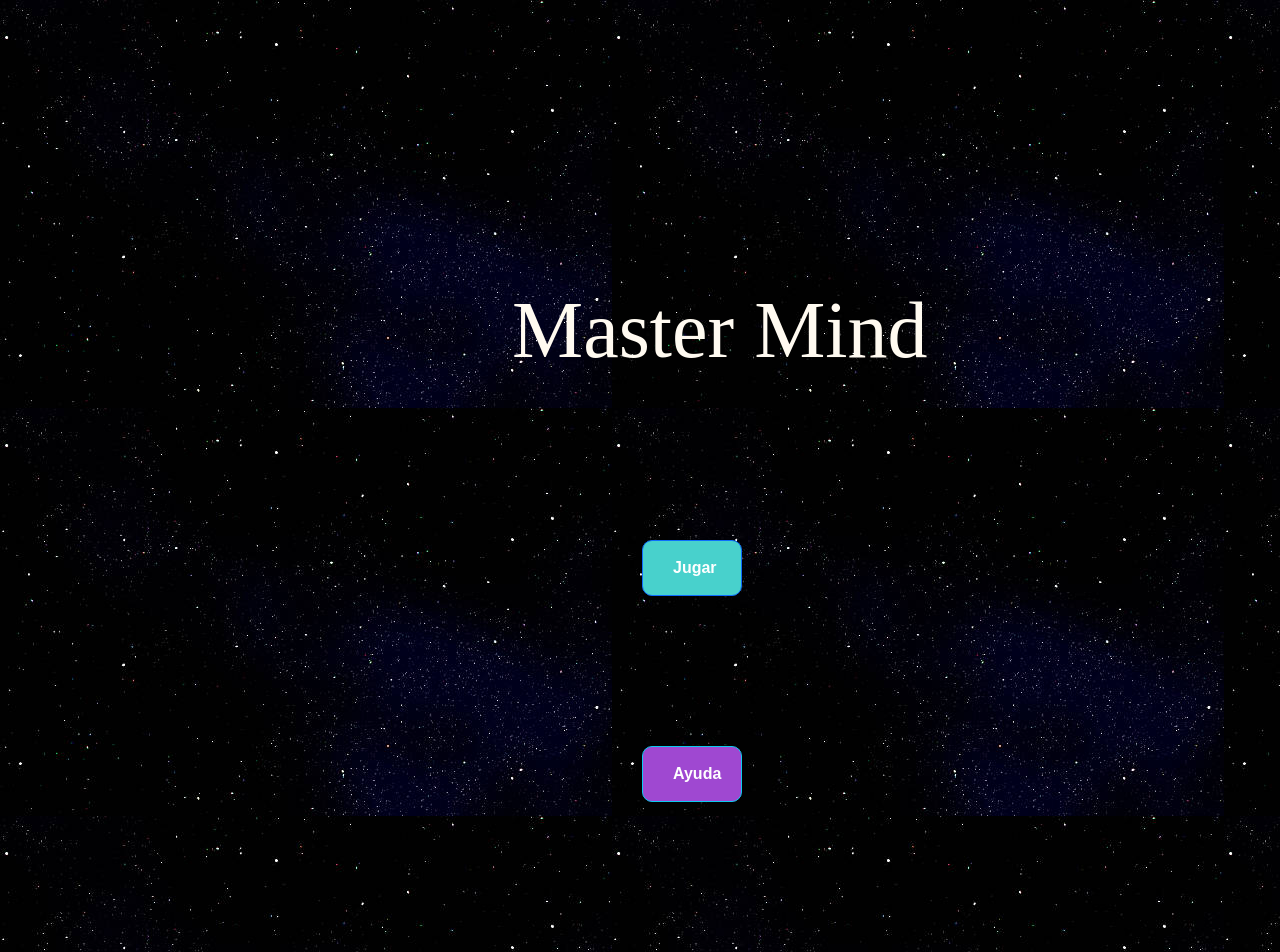
==== Home.html @ 44d8efa4 "se agrega el proyecto" ====
<!DOCTYPE html>
<html lang="es">
<head>
    <meta charset="UTF-8">
    <meta name="viewport" content="width=device-width, initial-scale=1.0">
    <title>MasterMind</title>
    <link href="https://cdn.jsdelivr.net/npm/bootstrap@5.0.2/dist/css/bootstrap.min.css" rel="stylesheet" integrity="sha384-EVSTQN3/azprG1Anm3QDgpJLIm9Nao0Yz1ztcQTwFspd3yD65VohhpuuCOmLASjC" crossorigin="anonymous">
    <link rel="stylesheet" href="./css/style.css">
</head>
<body>
    

        <div class="homeh1" h1>Master Mind</h1>
        <div class="button-container">
            <a href="Nickname.html" class="btn btn-primary">Jugar</a>
            <a href="Ayuda.html" class="btn btn-info">Ayuda</a>
            
        
        </div>
    </div>
    </div>
    <script src="https://cdn.jsdelivr.net/npm/bootstrap@5.0.2/dist/js/bootstrap.bundle.min.js" integrity="sha384-MrcW6ZMFYlzcLA8Nl+NtUVF0sA7MsXsP1UyJoMp4YLEuNSfAP+JcXn/tWtIaxVXM" crossorigin="anonymous"></script>
</body>
</html>
---- css/style.css ----
@font-face{
    font-family: 'Namecat';
    src:url(./fonts/namecat/Namecat.otf);
}
body {
    background: url("../images/fondo.jpg")
}
h2{
    font-family:'Courier New', Courier, monospace;
    color: white;
    
}
.homeh1{
    font-family: 'Namecat';
    color: floralwhite;
    font-size: 80px;
    position: absolute;
    text-align: center;
    left:40%;
    top:30%
}
.button-container {
    margin-top: 20px;
}

.btn-primary{
    display:block;
    width: 100px;
    font-family: Arial, Helvetica, sans-serif;
    font-weight: 700;
    border-radius: 10px;
    margin: 150px 130px;
    padding: 15px 30px;
    text-decoration: none;
    color: white;
    background-color: mediumturquoise;
    align-items: left;
}
.btn-primary:hover {
    background-color: transparent;
    border: 2px solid mediumturquoise;
    color: mediumturquoise;
}
.btn-info {
    display:block;
    width: 100px;
    font-family: Arial, Helvetica, sans-serif;
    font-weight: 700;
    border-radius: 10px;
    margin: 150px 130px;
    padding: 15px 30px;
    text-decoration: none;
    color: white;
    background-color: rgb(159, 72, 209);
}
.btn-info:hover {
    background-color: transparent;
    border: 2px solid rgb(159, 72, 209);
    color: rgb(159, 72, 209);
}

.containerHelp {
    max-width: 800px;
    margin: 50px auto;
    padding: 0 20px;
    font-family: Arial, sans-serif;
    color: white;
    margin: 0;
    padding: 0;
}

.board{
    background-color: goldenrod;
    height: 805px;
    width: 400px;
    border-radius: 3%;
    margin: 20px auto;
}

.row{
    display:flex;
    height: 100px;
    justify-content: space-evenly;
    padding: 3rem;
    
}
.cell{
    width: 20px;
    height: 15px;
    background-color: brown;
}
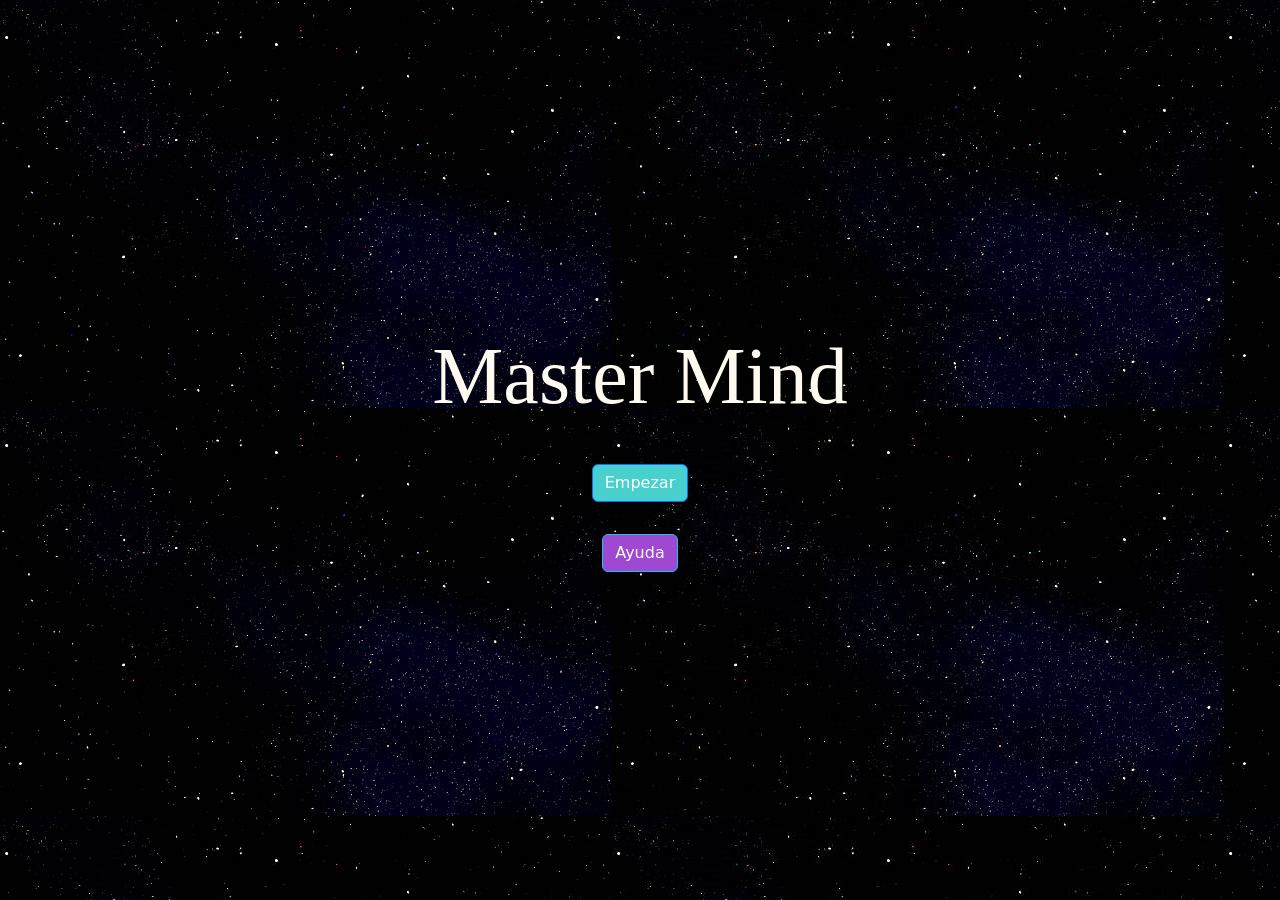
==== commit 848ce5a3: "finalizado de proyecto" ====
--- a/Home.html
+++ b/Home.html
@@ -1,24 +1,34 @@
 <!DOCTYPE html>
 <html lang="es">
+
 <head>
     <meta charset="UTF-8">
     <meta name="viewport" content="width=device-width, initial-scale=1.0">
     <title>MasterMind</title>
-    <link href="https://cdn.jsdelivr.net/npm/bootstrap@5.0.2/dist/css/bootstrap.min.css" rel="stylesheet" integrity="sha384-EVSTQN3/azprG1Anm3QDgpJLIm9Nao0Yz1ztcQTwFspd3yD65VohhpuuCOmLASjC" crossorigin="anonymous">
+    <link href="https://cdn.jsdelivr.net/npm/bootstrap@5.0.2/dist/css/bootstrap.min.css" rel="stylesheet"
+        integrity="sha384-EVSTQN3/azprG1Anm3QDgpJLIm9Nao0Yz1ztcQTwFspd3yD65VohhpuuCOmLASjC" crossorigin="anonymous">
     <link rel="stylesheet" href="./css/style.css">
 </head>
+
 <body>
-    
 
-        <div class="homeh1" h1>Master Mind</h1>
-        <div class="button-container">
-            <a href="Nickname.html" class="btn btn-primary">Jugar</a>
-            <a href="Ayuda.html" class="btn btn-info">Ayuda</a>
-            
-        
+
+    <div class="homeh1">
+        <div class="container">
+            <h1>Master Mind</h1>
+            <div>
+                <a href="Nickname.html" type="button" class="btn btn-primary">Empezar</a>
+            </div>
+            <div>
+                <a href="Ayuda.html" type="button" class="btn btn-info">Ayuda</a>
+            </div>
+
+
         </div>
     </div>
-    </div>
-    <script src="https://cdn.jsdelivr.net/npm/bootstrap@5.0.2/dist/js/bootstrap.bundle.min.js" integrity="sha384-MrcW6ZMFYlzcLA8Nl+NtUVF0sA7MsXsP1UyJoMp4YLEuNSfAP+JcXn/tWtIaxVXM" crossorigin="anonymous"></script>
+    <script src="https://cdn.jsdelivr.net/npm/bootstrap@5.0.2/dist/js/bootstrap.bundle.min.js"
+        integrity="sha384-MrcW6ZMFYlzcLA8Nl+NtUVF0sA7MsXsP1UyJoMp4YLEuNSfAP+JcXn/tWtIaxVXM"
+        crossorigin="anonymous"></script>
 </body>
+
 </html>
--- a/css/style.css
+++ b/css/style.css
@@ -2,6 +2,12 @@
     font-family: 'Namecat';
     src:url(./fonts/namecat/Namecat.otf);
 }
+:root {
+    --borderWidth: 7px;
+    --height: 24px;
+    --width: 12px;
+    --borderColor: #78b13f;
+  }
 body {
     background: url("../images/fondo.jpg")
 }
@@ -10,31 +16,25 @@
     color: white;
     
 }
-.homeh1{
+h1{
     font-family: 'Namecat';
     color: floralwhite;
     font-size: 80px;
-    position: absolute;
-    text-align: center;
-    left:40%;
-    top:30%
 }
-.button-container {
-    margin-top: 20px;
+.container {
+    display: flex;
+    flex-direction: column;
+    align-items: center;
+    justify-content: center;
+    height: 100vh;
+    color: white;
 }
 
 .btn-primary{
-    display:block;
-    width: 100px;
-    font-family: Arial, Helvetica, sans-serif;
-    font-weight: 700;
-    border-radius: 10px;
-    margin: 150px 130px;
-    padding: 15px 30px;
+    margin: 2rem;
     text-decoration: none;
     color: white;
     background-color: mediumturquoise;
-    align-items: left;
 }
 .btn-primary:hover {
     background-color: transparent;
@@ -42,13 +42,6 @@
     color: mediumturquoise;
 }
 .btn-info {
-    display:block;
-    width: 100px;
-    font-family: Arial, Helvetica, sans-serif;
-    font-weight: 700;
-    border-radius: 10px;
-    margin: 150px 130px;
-    padding: 15px 30px;
     text-decoration: none;
     color: white;
     background-color: rgb(159, 72, 209);
@@ -60,36 +53,85 @@
 }
 
 .containerHelp {
-    max-width: 800px;
-    margin: 50px auto;
-    padding: 0 20px;
     font-family: Arial, sans-serif;
     color: white;
-    margin: 0;
-    padding: 0;
+ }
+
+.board{
+    display: flex;
+    justify-content: center;
+    background-color: goldenrod;
+    height: 100vh;
+    width: 40vw;
+    border-radius: 3%;
+
 }
 
-.board{
-    background-color: goldenrod;
-    height: 805px;
-    width: 400px;
-    border-radius: 3%;
-    margin: 20px auto;
+.row1{
+    display:flex;
+    flex-wrap: wrap;
+    justify-content: center;
 }
 
-.row{
-    display:flex;
-    height: 100px;
-    justify-content: space-evenly;
-    padding: 3rem;
-    
-}
+.row {
+    display: flex;
+    flex-direction: row;
+    align-items: center;
+  }
+
+.box {
+    width: 50px;
+    height: 50px;
+    margin: 10px;
+    border: 1px solid black;
+    cursor: pointer;
+    background-color: white;
+  }
+  .circle {
+    width: 30px;
+    height: 30px;
+    margin: 5px;
+    border: 1px solid black;
+    background-color: white;
+    border-radius: 50%;
+  }
+
+  .check {
+    display: inline-block;
+    transform: rotate(45deg);
+    height: var(--height);
+    width: var(--width);
+    border-bottom: var(--borderWidth) solid var(--borderColor);
+    border-right: var(--borderWidth) solid var(--borderColor);
+  }
+
+  .winner {
+    display: none;
+    position: absolute;
+    top: 50%;
+    left: 20%;
+    transform: translate(-50%, -50%);
+    background-color: rgba(255, 255, 255, 0.8);
+    padding: 20px;
+    border: 1px solid black;
+  }
+
 .cell{
     width: 20px;
     height: 15px;
     background-color: brown;
 }
 
+.boxGeneric{
+    width: 200px;
+    height: 200px;
+    background-color: white;
+    margin: 20px;
+    padding: 20px;
+    cursor: pointer;
+}
 
 
 
+
+
